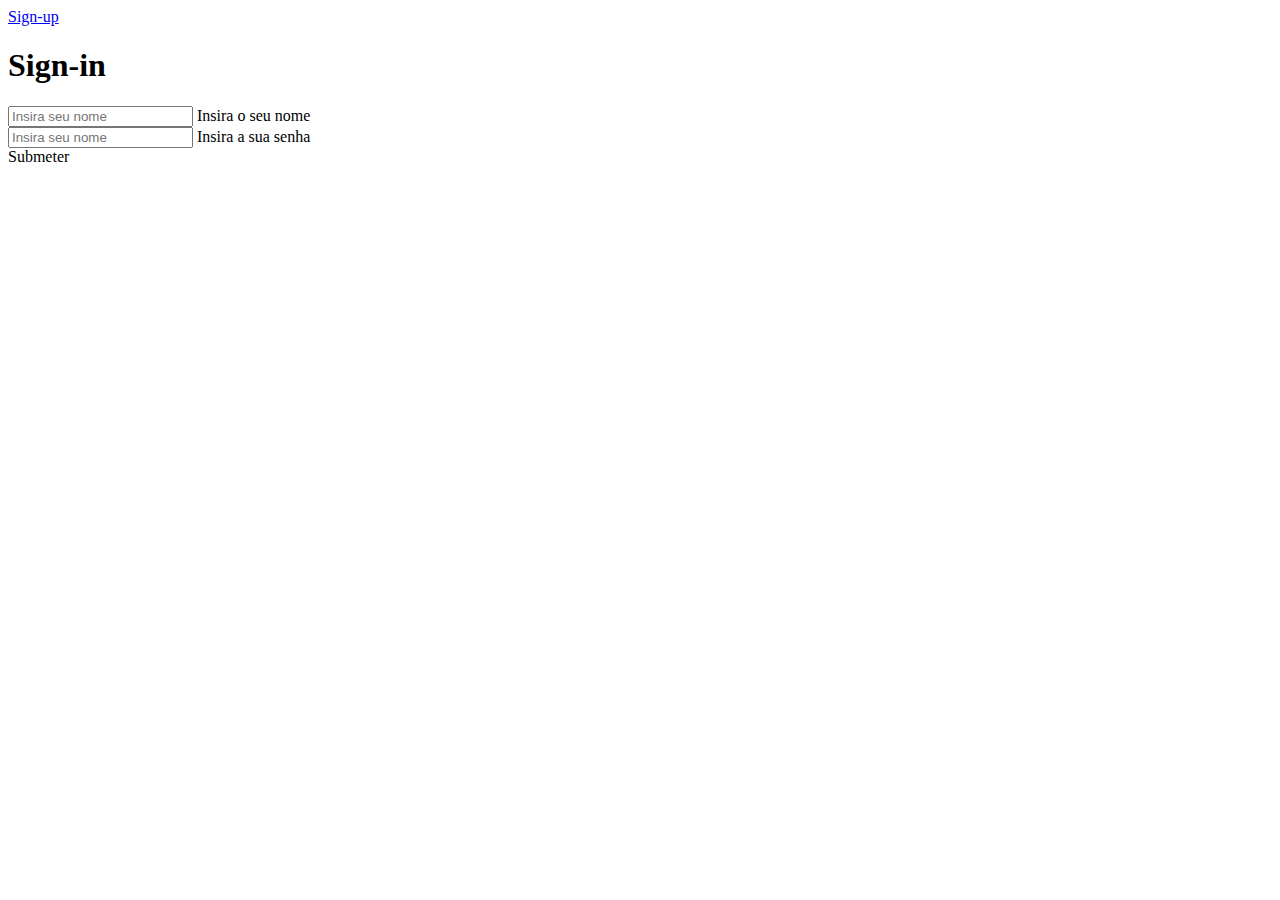
==== e-commerce/front-end/pages/signin/index.html @ c44bcbc4 "implementing sign-in page" ====
<!DOCTYPE html>
<html lang="pt-pt">

<head>
    <meta charset="UTF-8">
    <meta http-equiv="X-UA-Compatible" content="IE=edge">
    <meta name="viewport" content="width=device-width, initial-scale=1.0">
    <link rel="stylesheet" href="../../styles/css/bootstrap.min.css">
    <link rel="stylesheet" href="../../styles/css/globals.css">
    <script src="../../styles/js/bootstrap.min.js" async defer></script>
    <!--O async e o defer nao permitem que a pagina seja enviada antes da rendereizacao do script -->
    <title>Sign-in</title>
</head>

<body>
    <div class="m-3 float-end">
        <div class="btn btn-primary"><a href="#">Sign-up</a></div>
    </div>
    <div class="container">
        <div class="container-login-small content-center w-100 ">
            <div class="shadow p-5 brd-15">
                <h1 class="fw-bold text-center">Sign-in</h1>
                <form action="#" method="post">
                    <div class="form-floating">
                        <input type="text" id="name" class="form-control hidden-focus" required
                            placeholder="Insira seu nome">
                        <label for="name">Insira o seu nome</label>
                    </div>
                    <div class="form-floating my-2">
                        <input type="password" id="password" class="form-control hidden-focus" required
                            placeholder="Insira seu nome">
                        <label for="name">Insira a sua senha</label>
                    </div>
                    <div class="m-3  text-center">
                        <div class="btn btn-sm btn-primary">Submeter</div>
                    </div>
                </form>
            </div>
        </div>
    </div>
</body>

</html>
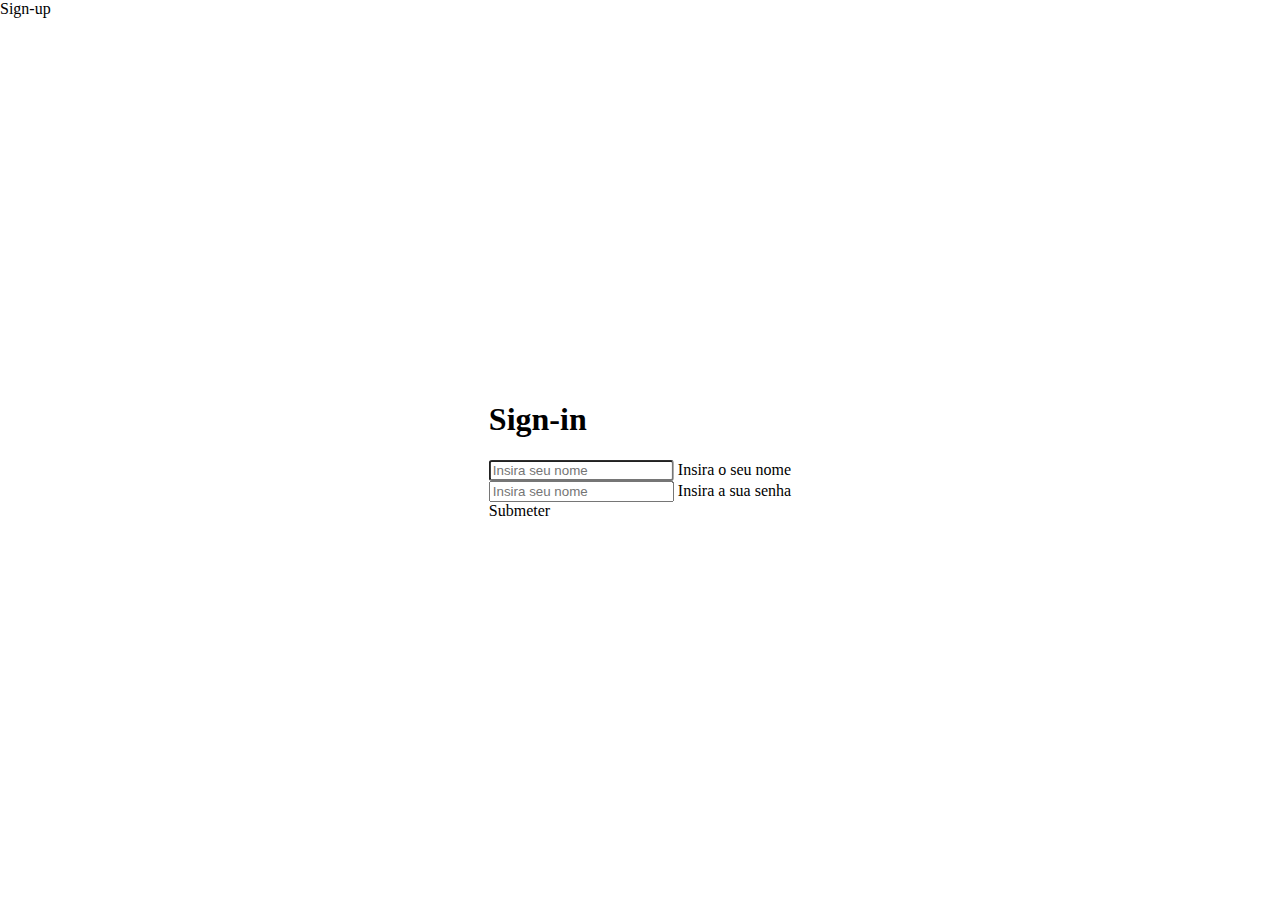
==== commit cb33c8cc: "implements form_valition.js" ====
--- a/e-commerce/front-end/pages/signin/index.html
+++ b/e-commerce/front-end/pages/signin/index.html
@@ -5,9 +5,10 @@
     <meta charset="UTF-8">
     <meta http-equiv="X-UA-Compatible" content="IE=edge">
     <meta name="viewport" content="width=device-width, initial-scale=1.0">
-    <link rel="stylesheet" href="../../styles/css/bootstrap.min.css">
+    <link rel="stylesheet" href="http://localhost/public/css/bootstrap.min.css">
     <link rel="stylesheet" href="../../styles/css/globals.css">
-    <script src="../../styles/js/bootstrap.min.js" async defer></script>
+    <script src="http://localhost/public/js/bootstrap.min.js" async defer></script>
+    <script src="../../styles/js/form_validation.js" async defer></script>
     <!--O async e o defer nao permitem que a pagina seja enviada antes da rendereizacao do script -->
     <title>Sign-in</title>
 </head>
--- a/e-commerce/front-end/styles/css/globals.css
+++ b/e-commerce/front-end/styles/css/globals.css
@@ -0,0 +1,139 @@
+html,
+body {
+  padding: 0;
+  margin: 0;
+  font-family: 'Times New Roman', Times, serif !important;
+  /*font-family: -apple-system, BlinkMacSystemFont, Segoe UI, Roboto, Oxygen,
+    Ubuntu, Cantarell, Fira Sans, Droid Sans, Helvetica Neue, sans-serif;*/
+}
+
+a {
+  color: inherit;
+  text-decoration: none;
+}
+
+* {
+  box-sizing: border-box;
+}
+
+.border-solid {
+  border: solid 1px black !important;
+}
+
+.content-center {
+  position: absolute;
+  top: 50%;
+  left: 50%;
+  transform: translate(-50%, -50%);
+}
+
+@media screen and (max-width: 991px) {}
+
+.container-login {
+  max-width: 600px !important;
+}
+
+.container-login-small {
+  max-width: 400px !important;
+}
+
+
+
+input[type="email"],
+[type="number"],
+[type="text"],
+[type="date"],
+[id="sel"],
+[id="desc"] {
+  border-radius: 3px;
+}
+
+.border-one-line {
+  border-top: none !important;
+  border-left: none !important;
+  border-right: none !important;
+  border-radius: 0px !important;
+}
+
+.border-simple {
+  border-radius: 2% !important;
+}
+
+
+.brd-3 {
+  border-radius: 3px !important;
+}
+
+.brd-5 {
+  border-radius: 5px !important;
+}
+
+.brd-10 {
+  border-radius: 10px !important;
+}
+
+.brd-15 {
+  border-radius: 15px !important;
+}
+
+.hidden-border {
+  border: none !important;
+}
+
+.hidden-all {
+  display: none !important;
+}
+
+.hidden-focus:focus {
+  box-shadow: none !important;
+}
+
+.c-hard-blue {
+  background-color: #021641;
+}
+
+.c-welcome {
+  background-color: #45c1c4;
+}
+
+.c-danger {
+  color: #dc3545 !important;
+}
+
+.c-white {
+  color: white !important;
+}
+
+.c-warning {
+  color: #ffbf00ee !important;
+}
+
+.c-info {
+  color: #0dcaf0 !important;
+}
+
+.c-primary {
+  color: #0d6efd !important;
+  color: var(--d)
+}
+
+.c-dark {
+  color: #212529 !important;
+}
+
+.c-success {
+  color: #198754 !important;
+}
+
+
+.text-bold {
+  font-family: Cambria, Cochin, Georgia, Times, 'Times New Roman', serif;
+  font-size: 15px !important;
+}
+
+
+.center-center {
+  flex-direction: column !important;
+  align-items: center !important;
+  justify-content: center !important;
+}
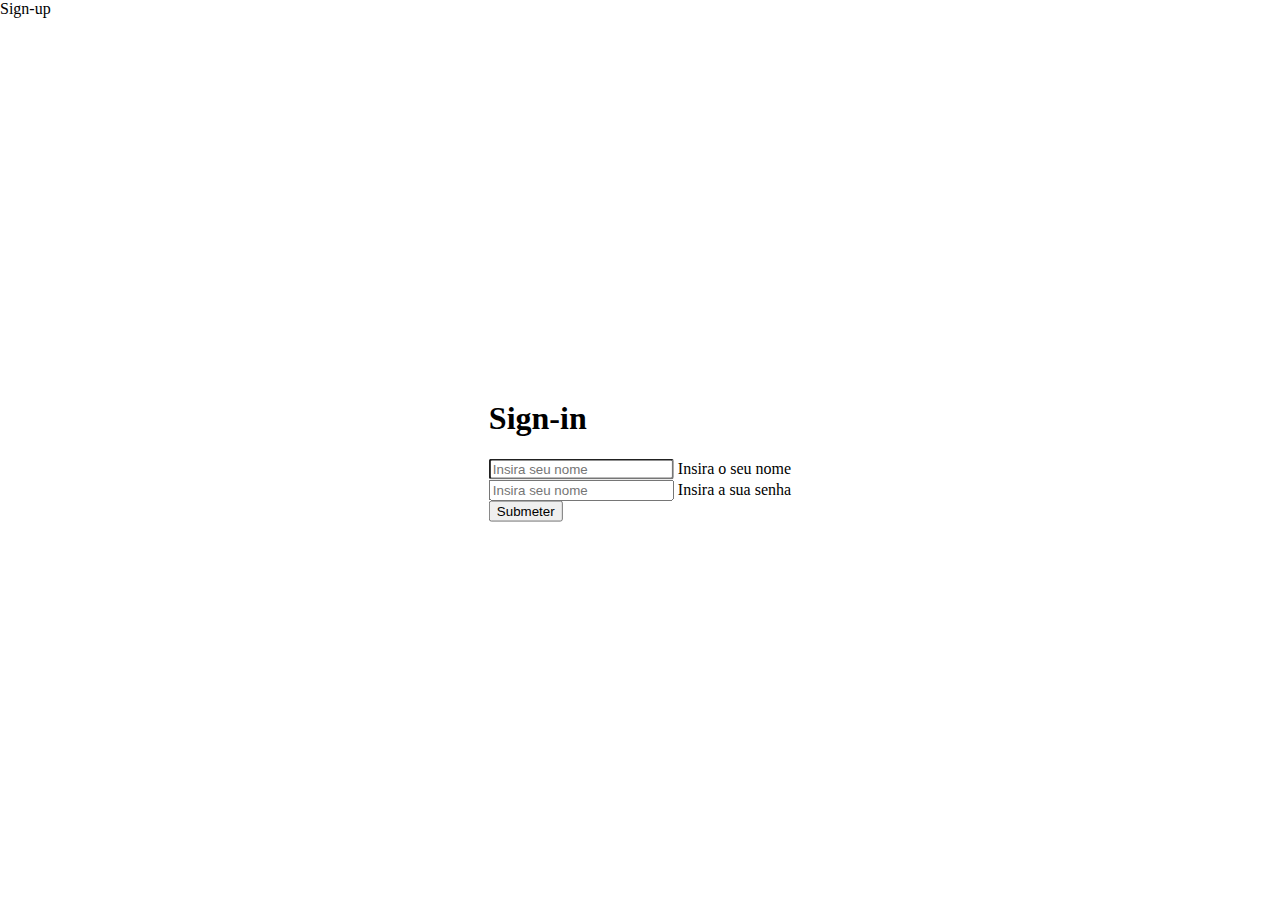
==== commit 8754655d: "refactory code" ====
--- a/e-commerce/front-end/pages/signin/index.html
+++ b/e-commerce/front-end/pages/signin/index.html
@@ -9,6 +9,7 @@
     <link rel="stylesheet" href="../../styles/css/globals.css">
     <script src="http://localhost/public/js/bootstrap.min.js" async defer></script>
     <script src="../../styles/js/form_validation.js" async defer></script>
+    <script src="../../styles/js/animate.js" async defer></script>
     <!--O async e o defer nao permitem que a pagina seja enviada antes da rendereizacao do script -->
     <title>Sign-in</title>
 </head>
@@ -33,7 +34,7 @@
                         <label for="name">Insira a sua senha</label>
                     </div>
                     <div class="m-3  text-center">
-                        <div class="btn btn-sm btn-primary">Submeter</div>
+                        <button type="submit" id="submitButton" class="btn btn-sm btn-primary">Submeter</button>
                     </div>
                 </form>
             </div>
